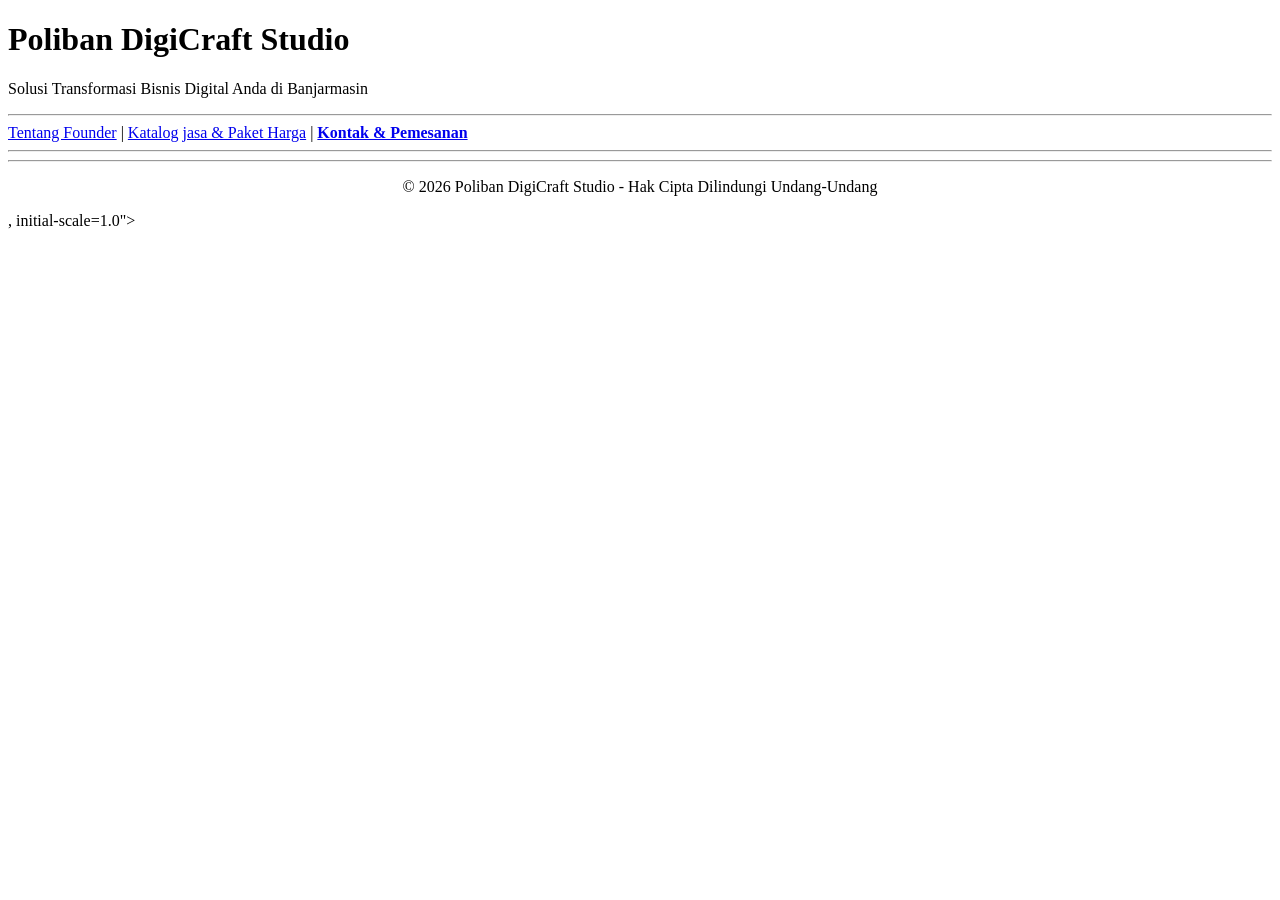
==== kotak.html @ e0e31d29 "pertemuan 4" ====
<!DOCTYPE html>
<html lang="en">
<head>
    <meta charset="UTF-8">
    <meta name="viewport" content="width=produk.html<!DOCTYPE html>
<html lang="en">
<head>
    <meta charset="UTF-8">
    <meta name="viewport" content="width=device-width, initial-scale=1.0">
    <title>Kontak & Pemesanan - Poiban DigiCraft Studio</title>
</head>
<body>
    <!-- Bagian Kepala Halaman (Header & Navigasi) -->
     <header>
        <h1>Poliban DigiCraft Studio</h1>
        <p>Solusi Transformasi Bisnis Digital Anda di Banjarmasin</p>
        <hr>
     </header>
     <nav>
        <a href="biodata neo.html">Tentang Founder</a> |
        <a href="produk.html">Katalog jasa & Paket Harga</a> |
        <a href="kotak.html"><b>Kontak & Pemesanan</b></a>
     </nav>
     <hr>
     
     <footer>
        <hr>
        <p align="center">&copy; 2026 Poliban DigiCraft Studio - Hak Cipta Dilindungi Undang-Undang</p>
     </footer>
</body>
</html>
, initial-scale=1.0">
    <title>Document</title>
</head>
<body>
    
</body>
</html>
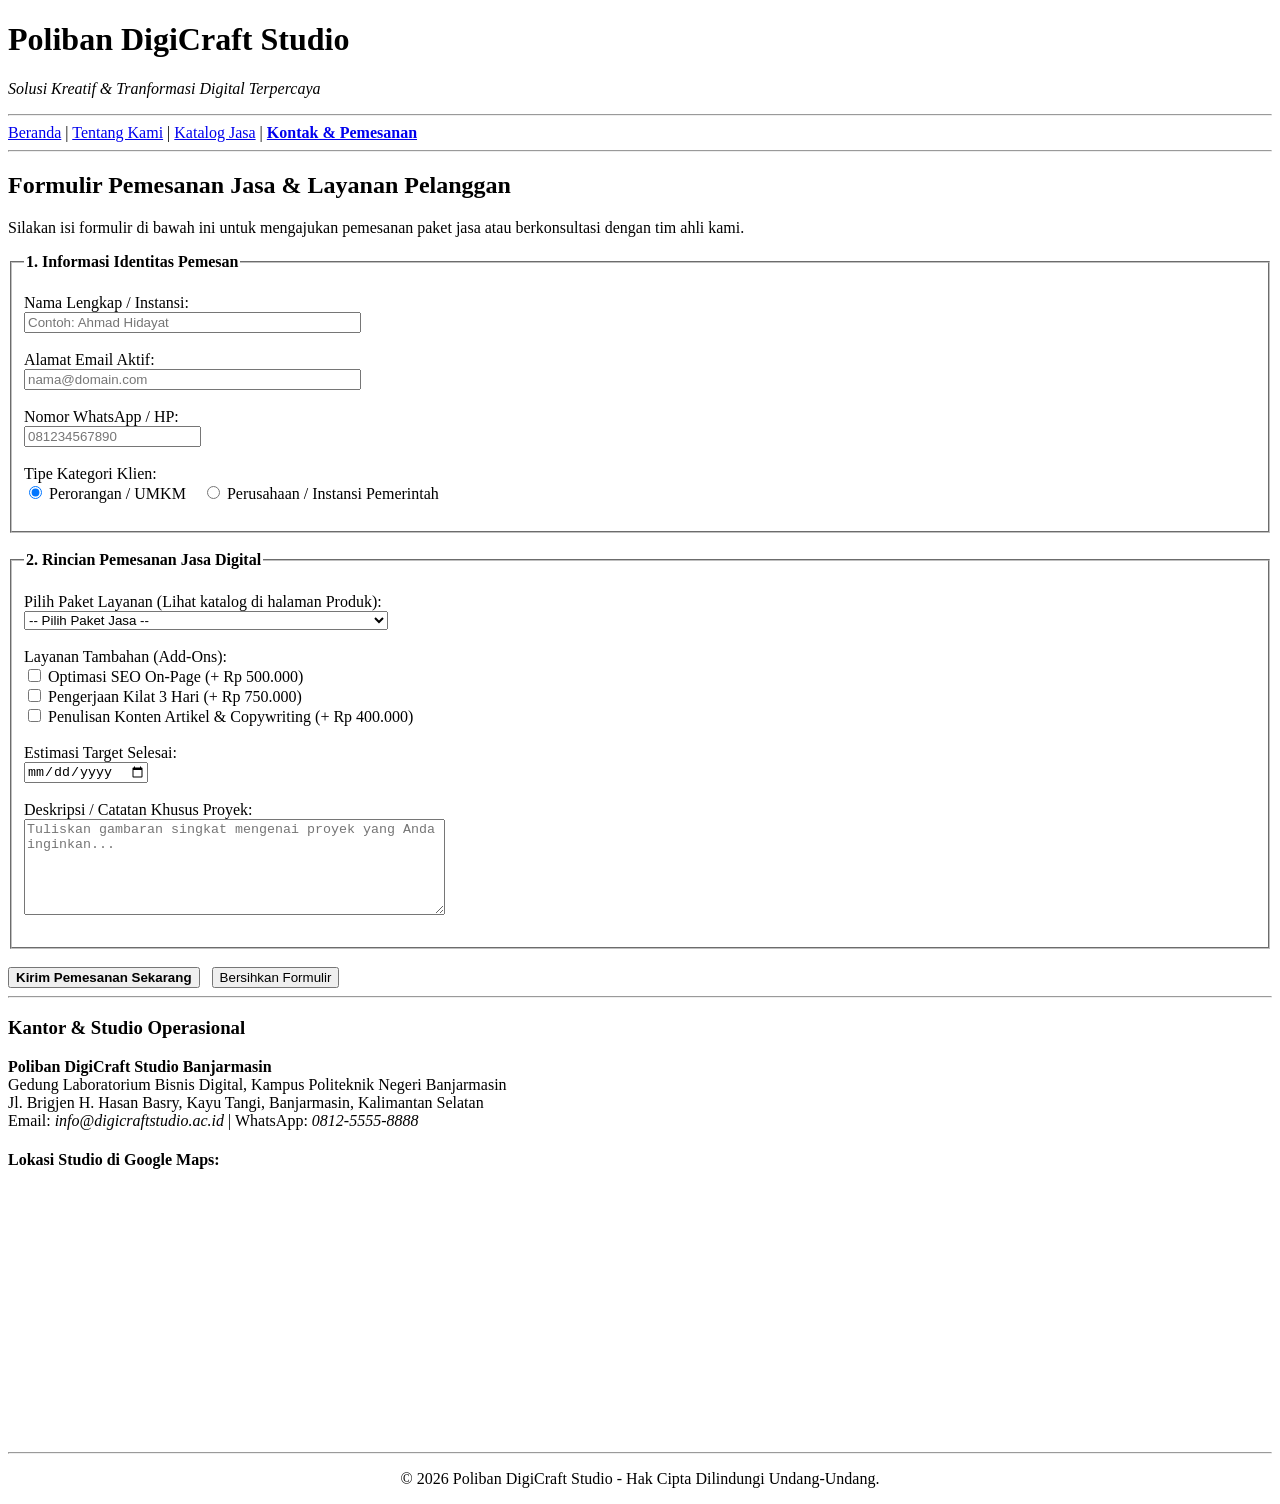
==== commit 3ceb7c27: "neo" ====
--- a/kotak.html
+++ b/kotak.html
@@ -1,38 +1,112 @@
 <!DOCTYPE html>
-<html lang="en">
-<head>
-    <meta charset="UTF-8">
-    <meta name="viewport" content="width=produk.html<!DOCTYPE html>
-<html lang="en">
+<html lang="id">
 <head>
     <meta charset="UTF-8">
     <meta name="viewport" content="width=device-width, initial-scale=1.0">
-    <title>Kontak & Pemesanan - Poiban DigiCraft Studio</title>
+    <title>Kontak & Pemesanan - Poliban DigiCraft Studio</title>
 </head>
 <body>
-    <!-- Bagian Kepala Halaman (Header & Navigasi) -->
-     <header>
+    <!-- Header & Navigasi Utama Website -->
+    <header>
         <h1>Poliban DigiCraft Studio</h1>
-        <p>Solusi Transformasi Bisnis Digital Anda di Banjarmasin</p>
+        <p><em>Solusi Kreatif & Tranformasi Digital Terpercaya</em></p>
         <hr>
-     </header>
-     <nav>
-        <a href="biodata neo.html">Tentang Founder</a> |
-        <a href="produk.html">Katalog jasa & Paket Harga</a> |
-        <a href="kotak.html"><b>Kontak & Pemesanan</b></a>
-     </nav>
-     <hr>
-     
-     <footer>
+        <nav>
+            <a href="index.html">Beranda</a> |
+            <a href="tentang.html">Tentang Kami</a> |
+            <a href="produk.html">Katalog Jasa</a> |
+            <a href="kontak.html"><b>Kontak & Pemesanan</b></a>
+        </nav>
         <hr>
-        <p align="center">&copy; 2026 Poliban DigiCraft Studio - Hak Cipta Dilindungi Undang-Undang</p>
-     </footer>
-</body>
-</html>
-, initial-scale=1.0">
-    <title>Document</title>
-</head>
-<body>
-    
+    </header>
+
+    <main>
+        <h2>Formulir Pemesanan Jasa & Layanan Pelanggan</h2>
+        <p>Silakan isi formulir di bawah ini untuk mengajukan pemesanan paket jasa atau berkonsultasi dengan tim ahli kami.</p>
+
+        <form action="#" method="POST">
+            <!-- Grup 1: Data Diri Pelanggan -->
+            <fieldset>
+                <legend><b>1. Informasi Identitas Pemesan</b></legend>
+                <br>
+                <label for="nama_lengkap">Nama Lengkap / Instansi:</label><br>
+                <input type="text" id="nama_lengkap" name="nama_lengkap" placeholder="Contoh: Ahmad Hidayat" size="40" required>
+                <br><br>
+
+                <label for="email_pemesan">Alamat Email Aktif:</label><br>
+                <input type="email" id="email_pemesan" name="email_pemesan" placeholder="nama@domain.com" size="40" required>
+                <br><br>
+
+                <label for="no_whatsapp">Nomor WhatsApp / HP:</label><br>
+                <input type="tel" id="no_whatsapp" name="no_whatsapp" placeholder="081234567890" required>
+                <br><br>
+
+                <label>Tipe Kategori Klien:</label><br>
+                <input type="radio" id="kategori_personal" name="tipe_klien" value="Personal" checked>
+                <label for="kategori_personal">Perorangan / UMKM</label>
+                &nbsp;&nbsp;
+                <input type="radio" id="kategori_korporat" name="tipe_klien" value="Korporat">
+                <label for="kategori_korporat">Perusahaan / Instansi Pemerintah</label>
+                <br><br>
+            </fieldset>
+            <br>
+
+            <!-- Grup 2: Detail Pemesanan Layanan -->
+            <fieldset>
+                <legend><b>2. Rincian Pemesanan Jasa Digital</b></legend>
+                <br>
+                <label for="pilih_paket">Pilih Paket Layanan (Lihat katalog di halaman Produk):</label><br>
+                <select id="pilih_paket" name="pilih_paket" required>
+                    <option value="">-- Pilih Paket Jasa --</option>
+                    <option value="Silver">Paket Silver Branding (Rp 1.500.000)</option>
+                    <option value="Gold">Paket Gold Web Development (Rp 3.000.000)</option>
+                    <option value="Platinum">Paket Platinum Full Digital Transformation (Rp 5.000.000)</option>
+                    <option value="Custom">Konsultasi Custom Project</option>
+                </select>
+                <br><br>
+
+                <label>Layanan Tambahan (Add-Ons):</label><br>
+                <input type="checkbox" id="addon_seo" name="addons[]" value="SEO Optimization">
+                <label for="addon_seo">Optimasi SEO On-Page (+ Rp 500.000)</label><br>
+                <input type="checkbox" id="addon_express" name="addons[]" value="Express Delivery">
+                <label for="addon_express">Pengerjaan Kilat 3 Hari (+ Rp 750.000)</label><br>
+                <input type="checkbox" id="addon_content" name="addons[]" value="Content Writing">
+                <label for="addon_content">Penulisan Konten Artikel & Copywriting (+ Rp 400.000)</label>
+                <br><br>
+
+                <label for="target_selesai">Estimasi Target Selesai:</label><br>
+                <input type="date" id="target_selesai" name="target_selesai">
+                <br><br>
+
+                <label for="detail_pesan">Deskripsi / Catatan Khusus Proyek:</label><br>
+                <textarea id="detail_pesan" name="detail_pesan" rows="6" cols="50" placeholder="Tuliskan gambaran singkat mengenai proyek yang Anda inginkan..."></textarea>
+                <br><br>
+            </fieldset>
+            <br>
+
+            <!-- Tombol Aksi -->
+            <button type="submit"><b>Kirim Pemesanan Sekarang</b></button>
+            &nbsp;
+            <button type="reset">Bersihkan Formulir</button>
+        </form>
+
+        <!-- Bagian Informasi Alamat & Peta Studio -->
+        <section>
+            <hr>
+            <h3>Kantor & Studio Operasional</h3>
+            <p><b>Poliban DigiCraft Studio Banjarmasin</b><br>
+            Gedung Laboratorium Bisnis Digital, Kampus Politeknik Negeri Banjarmasin<br>
+            Jl. Brigjen H. Hasan Basry, Kayu Tangi, Banjarmasin, Kalimantan Selatan<br>
+            Email: <i>info@digicraftstudio.ac.id</i> | WhatsApp: <i>0812-5555-8888</i></p>
+
+            <h4>Lokasi Studio di Google Maps:</h4>
+            <iframe src="https://maps.google.com/maps?q=Politeknik%20Negeri%20Banjarmasin&t=&z=15&ie=UTF8&iwloc=&output=embed" width="100%" height="250" frameborder="0" style="border:0;" allowfullscreen=""></iframe>
+        </section>
+    </main>
+
+    <footer>
+        <hr>
+        <p align="center">&copy; 2026 Poliban DigiCraft Studio - Hak Cipta Dilindungi Undang-Undang.</p>
+    </footer>
 </body>
 </html>
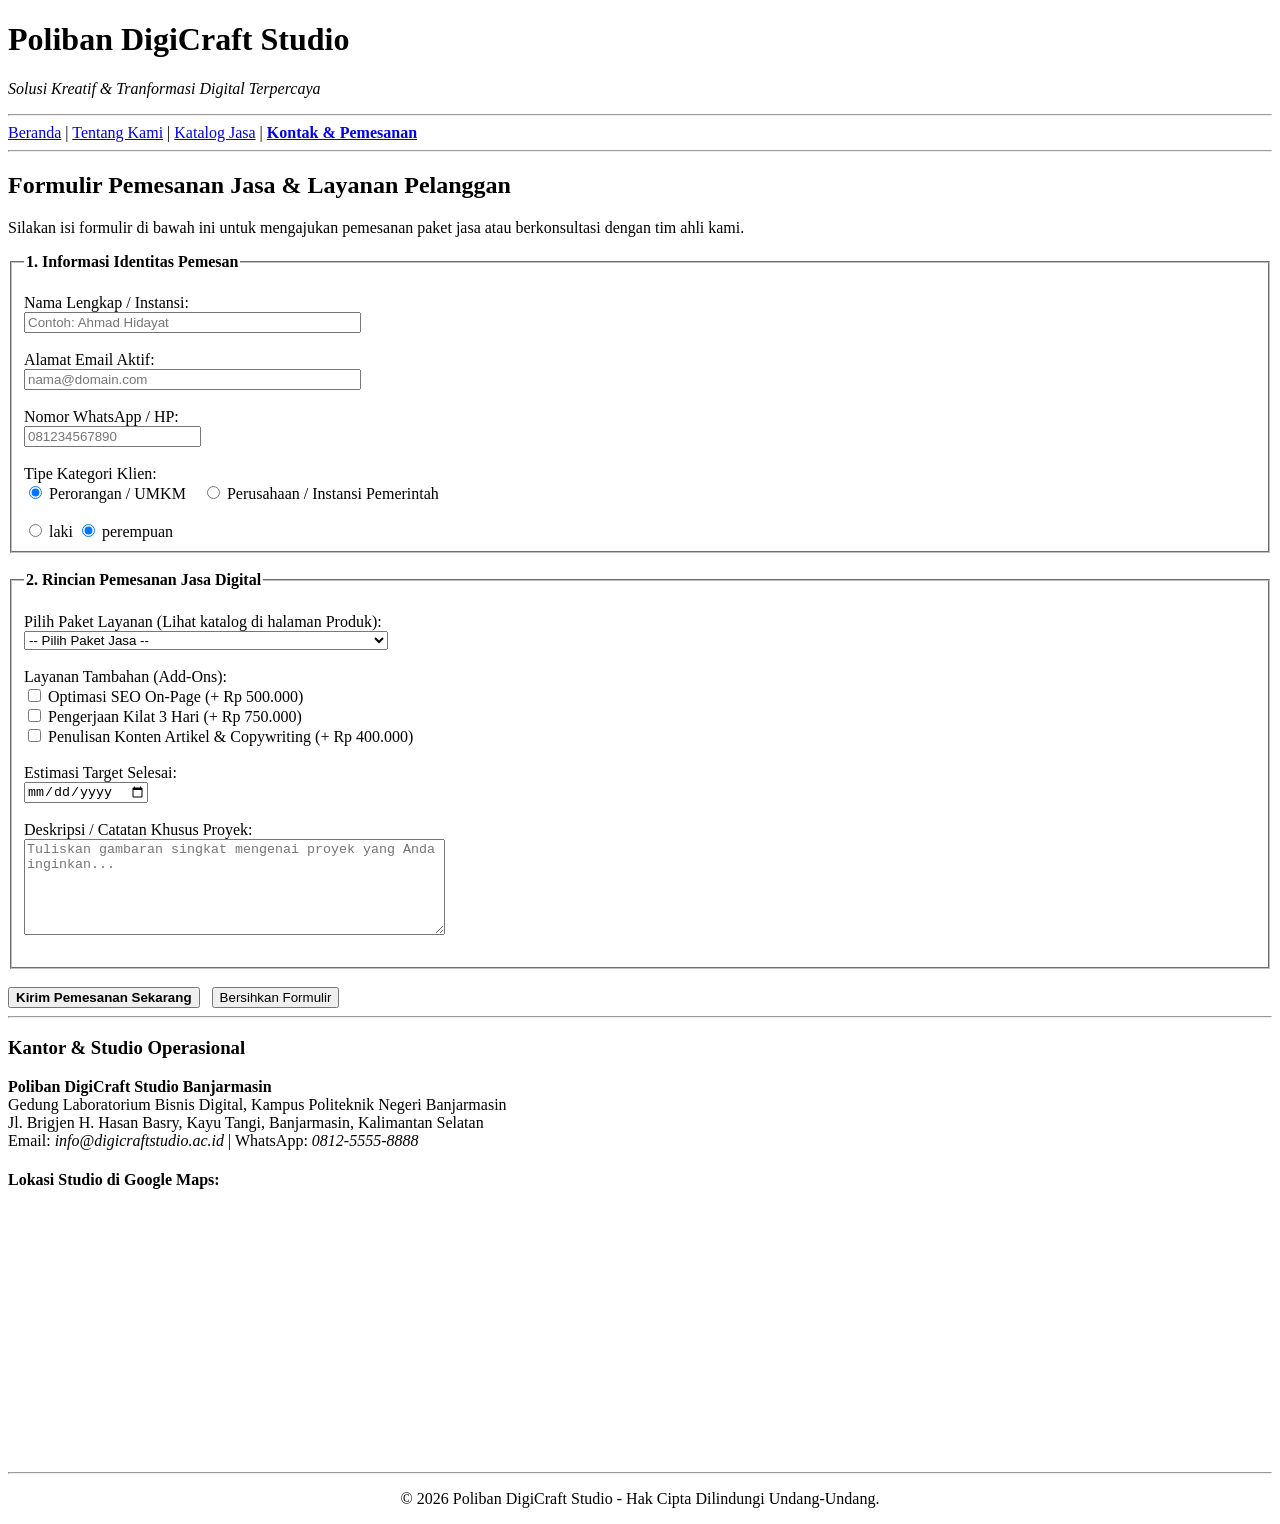
==== commit bda945b2: "css modul 5" ====
--- a/kotak.html
+++ b/kotak.html
@@ -19,7 +19,6 @@
         </nav>
         <hr>
     </header>
-
     <main>
         <h2>Formulir Pemesanan Jasa & Layanan Pelanggan</h2>
         <p>Silakan isi formulir di bawah ini untuk mengajukan pemesanan paket jasa atau berkonsultasi dengan tim ahli kami.</p>
@@ -48,6 +47,10 @@
                 <input type="radio" id="kategori_korporat" name="tipe_klien" value="Korporat">
                 <label for="kategori_korporat">Perusahaan / Instansi Pemerintah</label>
                 <br><br>
+                <input type="radio" id="jk_laki" name="jk" value="laki">
+                <label for="jk_laki">laki</label>
+                <input type="radio" id="jk_perempuan" name="jenis_kelamin" value="perempuan" checked>
+                <label for="jk_perempuan">perempuan</label>
             </fieldset>
             <br>
 
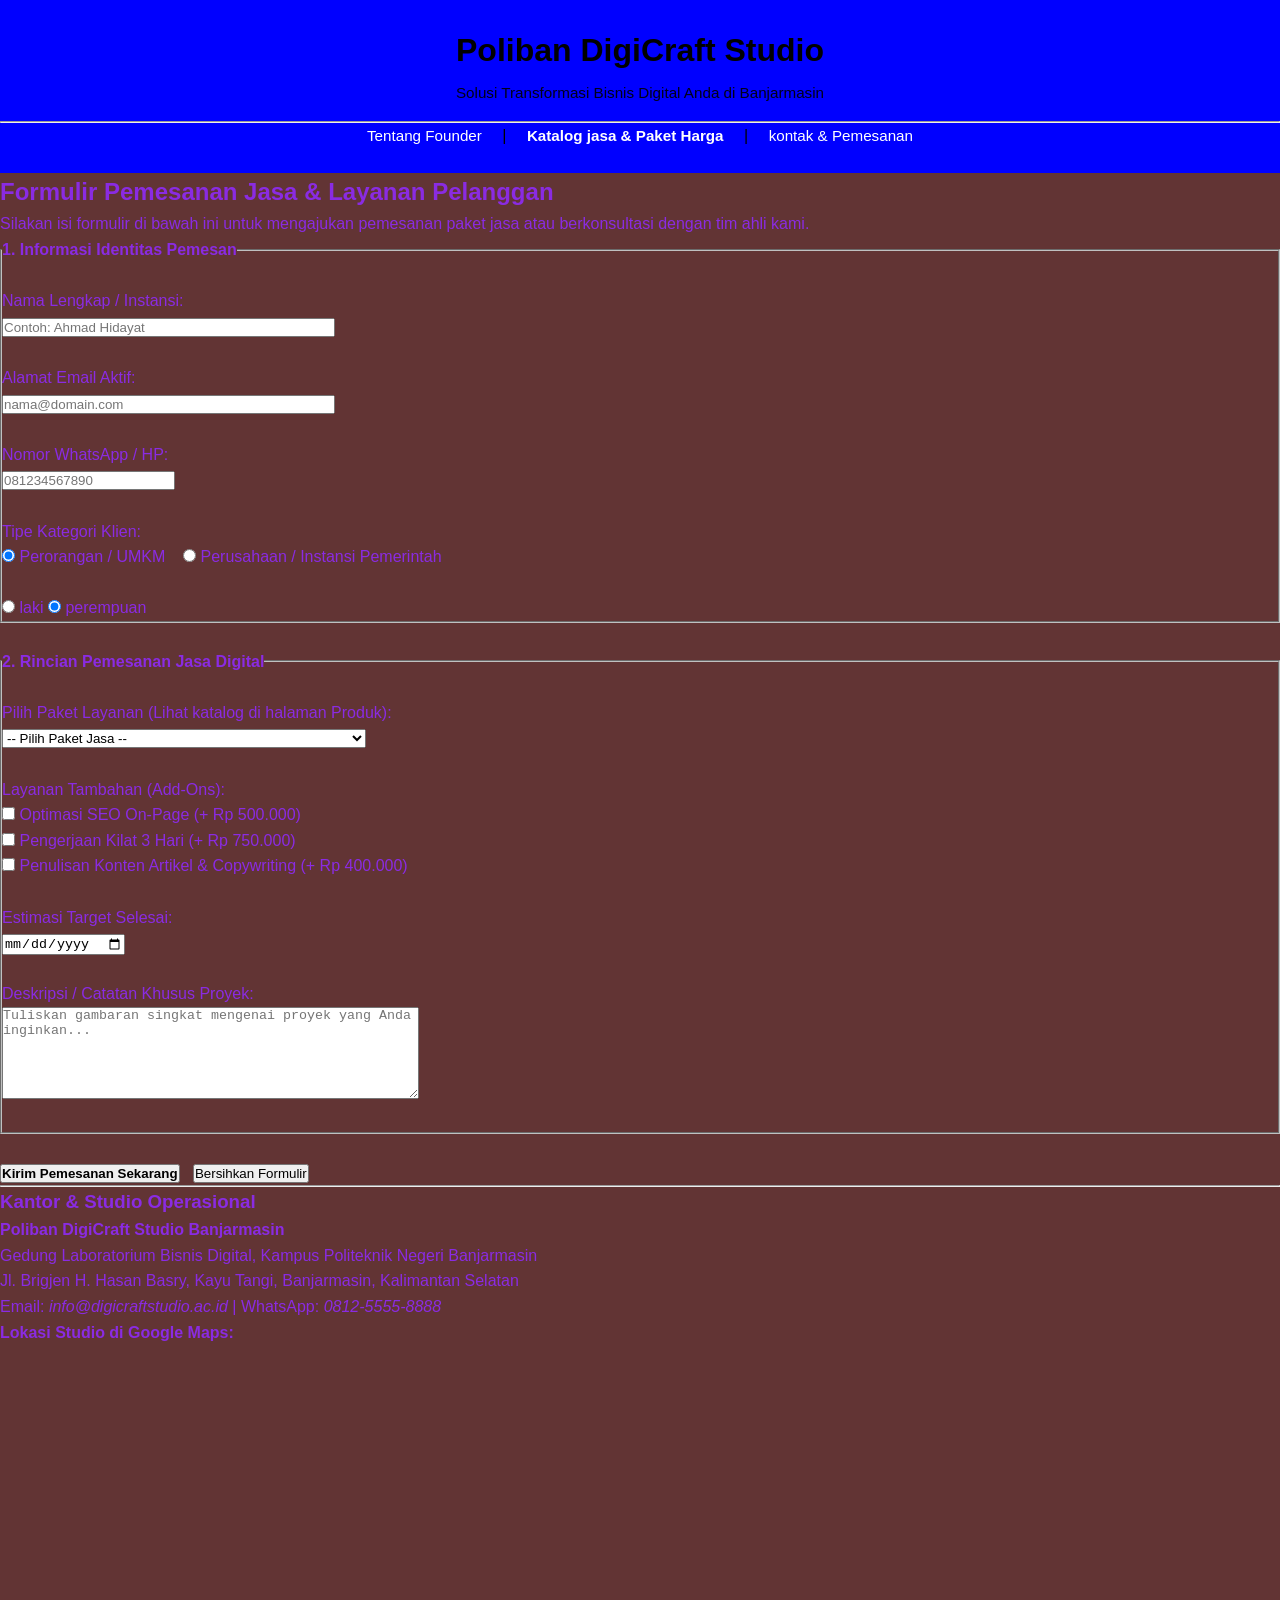
==== commit 1ea4f67f: "kuis css" ====
--- a/kotak.html
+++ b/kotak.html
@@ -4,20 +4,23 @@
     <meta charset="UTF-8">
     <meta name="viewport" content="width=device-width, initial-scale=1.0">
     <title>Kontak & Pemesanan - Poliban DigiCraft Studio</title>
+    <link rel="stylesheet" href="style.css">
 </head>
 <body>
     <!-- Header & Navigasi Utama Website -->
     <header>
-        <h1>Poliban DigiCraft Studio</h1>
-        <p><em>Solusi Kreatif & Tranformasi Digital Terpercaya</em></p>
-        <hr>
-        <nav>
-            <a href="index.html">Beranda</a> |
-            <a href="tentang.html">Tentang Kami</a> |
-            <a href="produk.html">Katalog Jasa</a> |
-            <a href="kontak.html"><b>Kontak & Pemesanan</b></a>
-        </nav>
-        <hr>
+        <div>
+
+            <h1>Poliban DigiCraft Studio</h1>
+            <p>Solusi Transformasi Bisnis Digital Anda di Banjarmasin</p>
+            <hr>
+            <nav>
+                <a href="biodata neo.html">Tentang Founder</a> |
+                <a href="produk.html" class="active">Katalog jasa & Paket Harga</a> |
+                <a href="Kotak.html">kontak & Pemesanan</a>
+            </nav>
+        </div>
+
     </header>
     <main>
         <h2>Formulir Pemesanan Jasa & Layanan Pelanggan</h2>
--- a/style.css
+++ b/style.css
@@ -0,0 +1,59 @@
+* {
+    margin: 0;
+    padding: 0;
+    box-sizing: border-box;
+}
+
+body {
+    font-family: 'Segoe UI', Tahoma, Geneva, Verdana, sans-serif;
+    line-height: 1.6;
+    color: blueviolet;
+    background-color: rgb(98, 52, 52);
+}
+
+/* LAYOUT CONTAINER */
+.container {
+    width: 90%;
+    max-width: 1100px;
+    margin: 0 auto;
+    padding: 0 15px;
+}
+/* 4. HEADER DAN NAVIGASI */
+header {
+    background-color: blue;
+    color: black;
+    padding: 25px 0;
+    text-align: center;
+    box-shadow: 0 2px 8px rgba(red, green, blue, alpha);
+}
+
+header h1 {
+    font-size: 2rem;
+    margin-bottom: 5px;
+}
+
+header p {
+    font-size: 0.95rem;
+    opacity: 0.9;
+    margin-bottom: 15px;
+}
+
+nav a {
+    margin-top: 10px;
+    font-size: 0.95rem;
+}
+
+nav a {
+    color: white;
+    text-decoration: none;
+    padding: 6px 14px;
+    margin: 0 2px;
+    border-radius: 4px;
+    transition: all 0.3s ease;
+}
+
+nav a:hover, 
+nav a.active {
+    background-color: rgba(red, green, blue, alpha);
+    font-weight: bold;
+}
